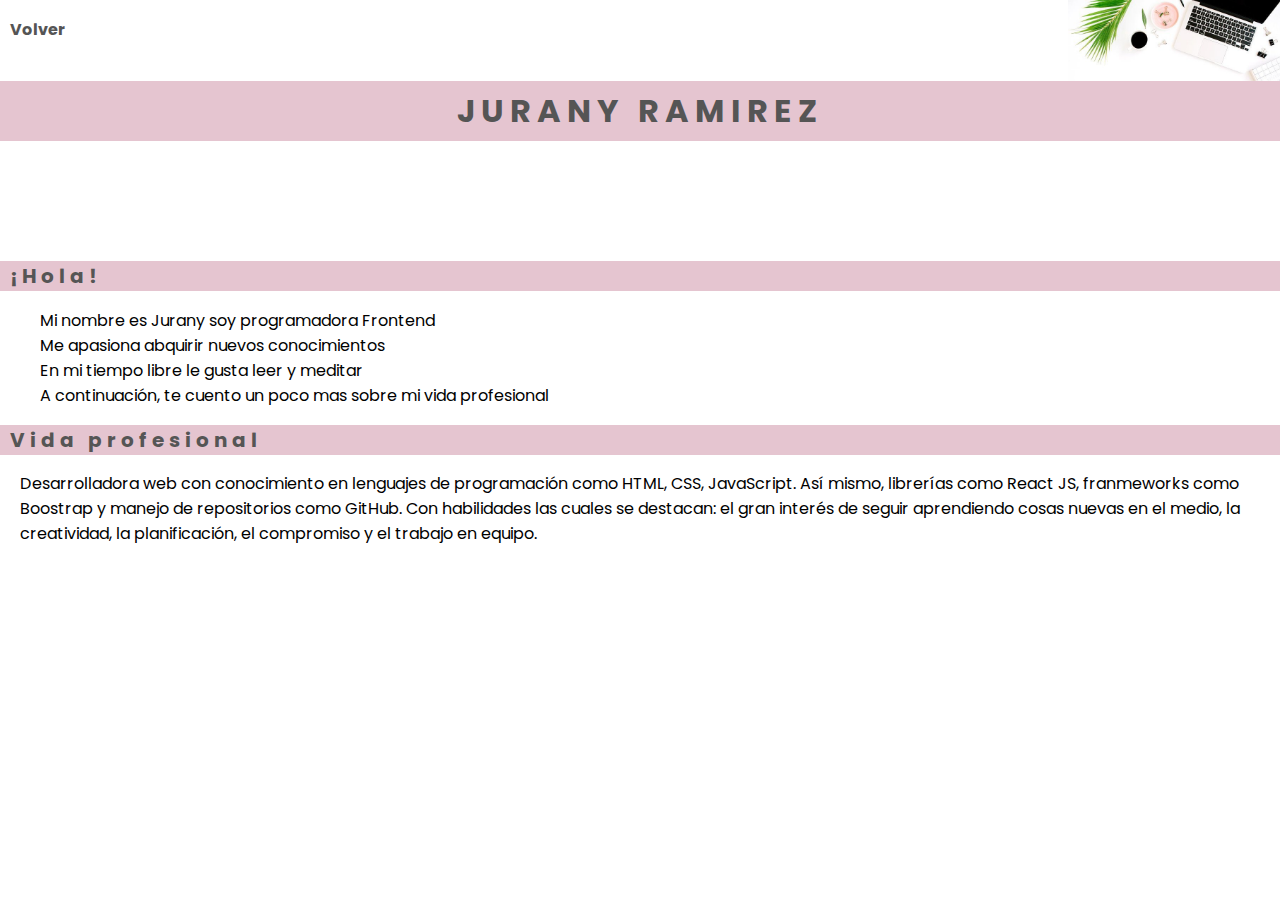
==== AboutMe.html @ bab71465 "add cv" ====
<!DOCTYPE html>
<html lang="en">
<head>
    <meta charset="UTF-8">
    <meta http-equiv="X-UA-Compatible" content="IE=edge">
    <meta name="viewport" content="width=device-width, initial-scale=1.0">
    <title>About me</title>
    <link rel="stylesheet" href="https://cdnjs.cloudflare.com/ajax/libs/font-awesome/6.4.0/css/all.min.css" integrity="sha512-iecdLmaskl7CVkqkXNQ/ZH/XLlvWZOJyj7Yy7tcenmpD1ypASozpmT/E0iPtmFIB46ZmdtAc9eNBvH0H/ZpiBw==" crossorigin="anonymous" referrerpolicy="no-referrer" />
    <link rel="stylesheet" href="./css/estilos.css">
</head>
<body>
    <header>
        <a href="./index.html">
            <i class="fa-solid fa-arrow-left" style="color: #2c313a;"></i>
            Volver
        </a>
        <h1 class="title">JURANY RAMIREZ</h1>
    </header>
    <main>
        <h2 class="title">¡Hola!</h2>
        <ul class="list">
            <li>Mi nombre es Jurany soy programadora Frontend</li>
            <li>Me apasiona abquirir nuevos conocimientos</li>
            <li>En mi tiempo libre le gusta leer y meditar</li>
            <li>A continuación, te cuento un poco mas sobre mi vida profesional</li>
        </ul>
        <h2 class="title">Vida profesional</h2>
        <p class="px">Desarrolladora web con conocimiento en lenguajes de programación como HTML, CSS, JavaScript. Así mismo, librerías como React JS, franmeworks como Boostrap y manejo de repositorios como GitHub. Con habilidades las cuales se destacan: el gran interés de seguir aprendiendo cosas nuevas en el medio, la creatividad, la planificación, el compromiso y el trabajo en equipo.</p>
    </main>
</body>
</html>
---- css/estilos.css ----
@import url('https://fonts.googleapis.com/css2?family=Poppins:ital,wght@0,400;0,600;0,700;1,400;1,600;1,700&display=swap');
body{
    font-family: 'Poppins', sans-serif;
    font-style: normal;
    margin: 0;
}
header{
    text-align: center;
    background: url('../images/images.jpg') no-repeat center right;
    background-size: contain;
    font-size: 16px;
    line-height: 60px;
    font-weight: 700;
}
header>a{
    text-align: left;
    display: block;
    text-decoration: none;
    color: #555555;
    padding: 0 10px;
}
.px{
    padding: 0 20px;
}
.list{
    list-style: none;
}
header h1{
    height: 60px;
    margin-bottom: 120px;
    letter-spacing: 6px;
}
header img{
    width: 180px;
    height: 180px;
    margin-top: 50px;
    border-radius: 50%;
}
.menu a{
    margin: 0 10px;
    padding: 10px 20px;
    text-decoration: none;
    background-color: #e5c5d0;
    border-radius: 12px;
    color: #555555;
}
.title{
    background: #e5c5d0;
    color: #555555;
}
h2.title{
    font-size: 20px;
    letter-spacing: 5px;
    padding-left: 10px;
}
li > span{
    font-weight: 600;
    font-style: italic;
}
dl{
    font-size: 15px;
    margin-left: 20px;
}
dl>dt>span{
    font-weight: 600;
}
dl>dd{
    padding-left: 35px;
    padding-bottom: 10px;
}

footer{
    background: #e5c5d0;
    margin-top: 50px;
    text-align: center;
    font-weight: 700;
    color: #555555;
    padding: 20px 0;
}
footer a{
    padding-left: 20px;
}
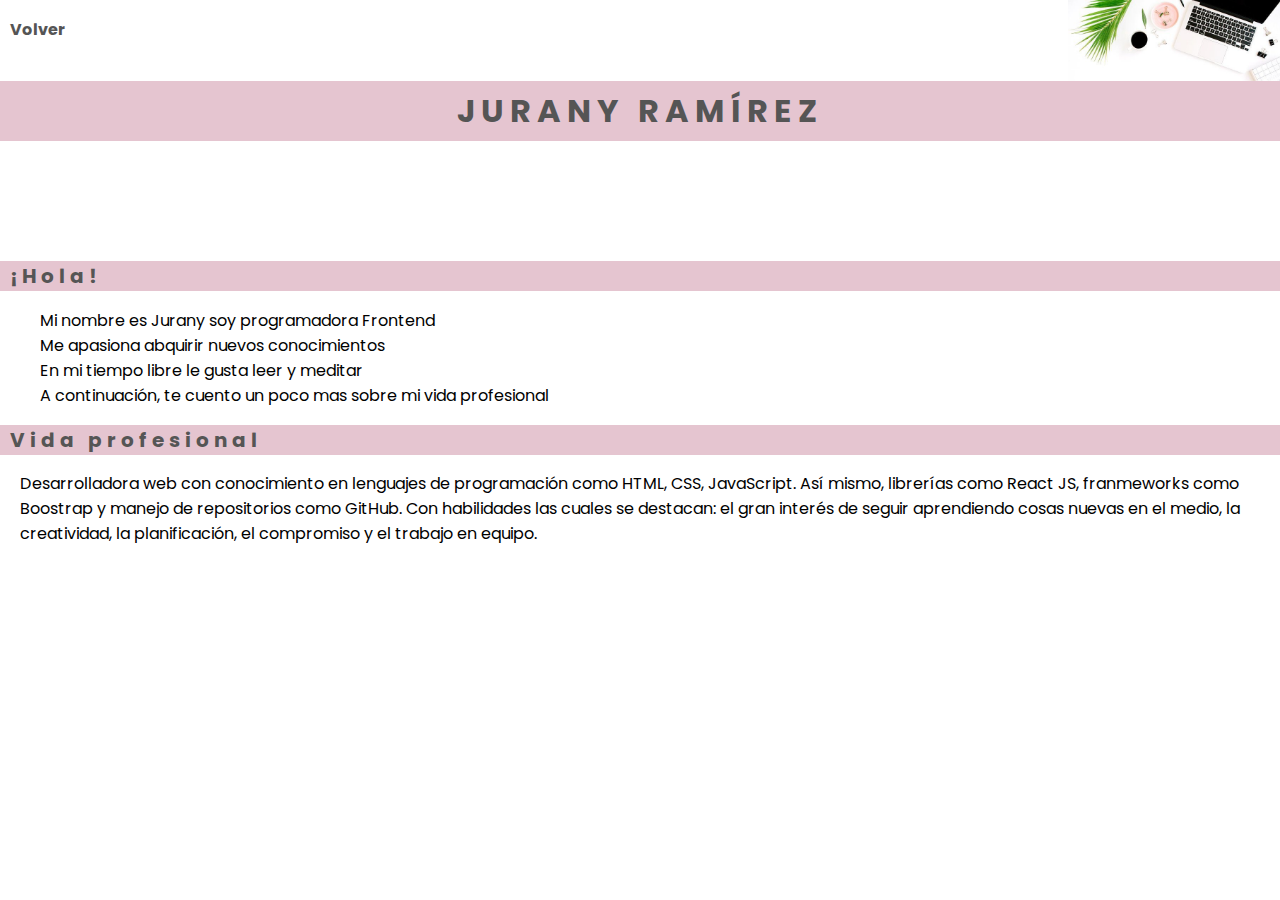
==== commit 13c62b9b: "add name" ====
--- a/AboutMe.html
+++ b/AboutMe.html
@@ -14,7 +14,7 @@
             <i class="fa-solid fa-arrow-left" style="color: #2c313a;"></i>
             Volver
         </a>
-        <h1 class="title">JURANY RAMIREZ</h1>
+        <h1 class="title">JURANY RAMÍREZ</h1>
     </header>
     <main>
         <h2 class="title">¡Hola!</h2>
